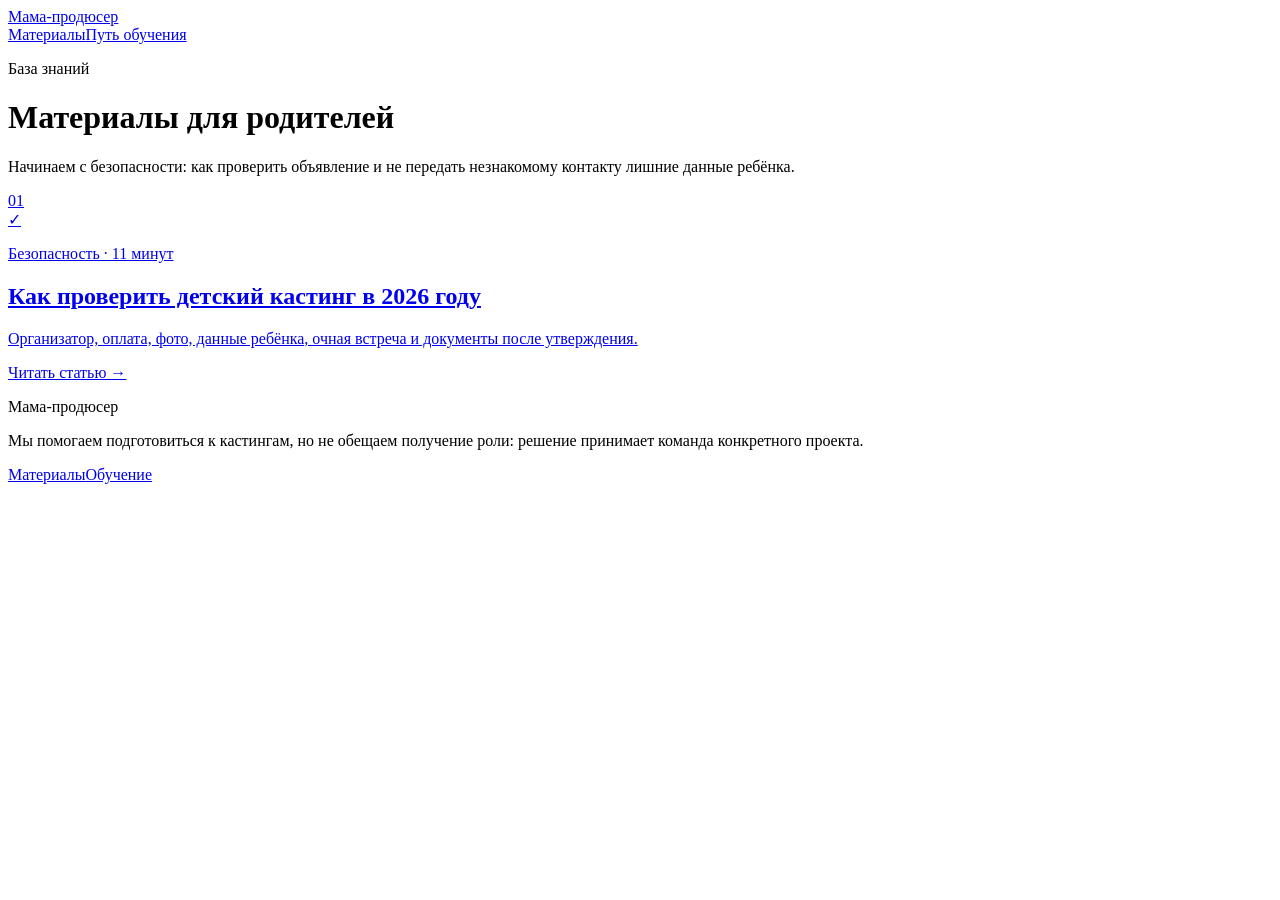
==== guides/index.html @ 32a70d02 "Publish guides/index.html" ====
<!DOCTYPE html><html lang="ru"><head><meta charSet="utf-8"/><meta name="viewport" content="width=device-width, initial-scale=1"/><link rel="stylesheet" href="/1/_next/static/chunks/0usyhhy._be3h.css" data-precedence="next"/><link rel="preload" as="script" fetchPriority="low" href="/1/_next/static/chunks/0vhi~~o488vj9.js"/><script src="/1/_next/static/chunks/0zg~.8rcn.1er.js" async=""></script><script src="/1/_next/static/chunks/0o8cj-civf7mv.js" async=""></script><script src="/1/_next/static/chunks/04ra7ln_dhma5.js" async=""></script><script src="/1/_next/static/chunks/turbopack-11tiywhvi~hsa.js" async=""></script><script src="/1/_next/static/chunks/01z3o.uu3s.m0.js" async=""></script><script src="/1/_next/static/chunks/13642r.qwgk-z.js" async=""></script><script src="/1/_next/static/chunks/0m.ptmq_.ns7t.js" async=""></script><title>Материалы для родителей детей-актёров | Мама-продюсер</title><meta name="description" content="Практические инструкции о кастингах, самопробах, портфолио и безопасности ребёнка."/><meta property="og:title" content="Мама-продюсер"/><meta property="og:description" content="Понятный путь ребёнка в кино: кастинги, самопробы, портфолио и безопасность."/><meta property="og:locale" content="ru_RU"/><meta property="og:image" content="https://alekseinepo.github.io/1/og.jpg"/><meta property="og:image:width" content="1200"/><meta property="og:image:height" content="630"/><meta property="og:type" content="website"/><meta name="twitter:card" content="summary_large_image"/><meta name="twitter:title" content="Мама-продюсер"/><meta name="twitter:description" content="Понятный путь ребёнка в кино: кастинги, самопробы, портфолио и безопасность."/><meta name="twitter:image" content="https://alekseinepo.github.io/1/og.jpg"/><link rel="shortcut icon" href="/1/favicon.svg"/><link rel="icon" href="/1/favicon.svg"/><script src="/1/_next/static/chunks/03~yq9q893hmn.js" noModule=""></script></head><body><div hidden=""><!--$--><!--/$--></div><header class="site-header"><div class="container header-inner"><a class="brand" href="/1/">Мама-продюсер</a><nav aria-label="Основная навигация"><a href="/1/guides/">Материалы</a><a href="/1/#path">Путь обучения</a></nav></div></header><main class="container listing"><p class="eyebrow">База знаний</p><h1>Материалы для родителей</h1><p class="listing-intro">Начинаем с безопасности: как проверить объявление и не передать незнакомому контакту лишние данные ребёнка.</p><a class="article-card" href="/1/guides/kak-proverit-detskiy-kasting/"><div class="article-card-art" aria-hidden="true"><span>01</span><div class="shield-mark">✓</div></div><div><p class="article-meta">Безопасность · 11 минут</p><h2>Как проверить детский кастинг в 2026 году</h2><p>Организатор, оплата, фото, данные ребёнка, очная встреча и документы после утверждения.</p><span class="read-link">Читать статью →</span></div></a></main><footer class="site-footer"><div class="container footer-inner"><div><p class="brand">Мама-продюсер</p><p>Мы помогаем подготовиться к кастингам, но не обещаем получение роли: решение принимает команда конкретного проекта.</p></div><nav aria-label="Навигация в подвале"><a href="/1/guides/">Материалы</a><a href="/1/#path">Обучение</a></nav></div></footer><!--$--><!--/$--><script src="/1/_next/static/chunks/0vhi~~o488vj9.js" id="_R_" async=""></script><script>(self.__next_f=self.__next_f||[]).push([0])</script><script>self.__next_f.push([1,"1:\"$Sreact.fragment\"\n2:I[15683,[\"/1/_next/static/chunks/01z3o.uu3s.m0.js\",\"/1/_next/static/chunks/13642r.qwgk-z.js\"],\"default\"]\n3:I[2155,[\"/1/_next/static/chunks/01z3o.uu3s.m0.js\",\"/1/_next/static/chunks/13642r.qwgk-z.js\"],\"default\"]\n4:I[10392,[\"/1/_next/static/chunks/01z3o.uu3s.m0.js\",\"/1/_next/static/chunks/13642r.qwgk-z.js\",\"/1/_next/static/chunks/0m.ptmq_.ns7t.js\"],\"\"]\n5:I[5373,[\"/1/_next/static/chunks/01z3o.uu3s.m0.js\",\"/1/_next/static/chunks/13642r.qwgk-z.js\"],\"OutletBoundary\"]\n6:\"$Sreact.suspense\"\n9:I[5373,[\"/1/_next/static/chunks/01z3o.uu3s.m0.js\",\"/1/_next/static/chunks/13642r.qwgk-z.js\"],\"ViewportBoundary\"]\nb:I[5373,[\"/1/_next/static/chunks/01z3o.uu3s.m0.js\",\"/1/_next/static/chunks/13642r.qwgk-z.js\"],\"MetadataBoundary\"]\nd:I[73238,[\"/1/_next/static/chunks/01z3o.uu3s.m0.js\",\"/1/_next/static/chunks/13642r.qwgk-z.js\"],\"default\",1]\n:HL[\"/1/_next/static/chunks/0usyhhy._be3h.css\",\"style\"]\n"])</script><script>self.__next_f.push([1,"0:{\"P\":null,\"c\":[\"\",\"guides\",\"\"],\"q\":\"\",\"i\":false,\"f\":[[[\"\",{\"children\":[\"guides\",{\"children\":[\"__PAGE__\",{}]}]},\"$undefined\",\"$undefined\",16],[[\"$\",\"$1\",\"c\",{\"children\":[[[\"$\",\"link\",\"0\",{\"rel\":\"stylesheet\",\"href\":\"/1/_next/static/chunks/0usyhhy._be3h.css\",\"precedence\":\"next\",\"crossOrigin\":\"$undefined\",\"nonce\":\"$undefined\"}],[\"$\",\"script\",\"script-0\",{\"src\":\"/1/_next/static/chunks/01z3o.uu3s.m0.js\",\"async\":true,\"nonce\":\"$undefined\"}],[\"$\",\"script\",\"script-1\",{\"src\":\"/1/_next/static/chunks/13642r.qwgk-z.js\",\"async\":true,\"nonce\":\"$undefined\"}]],[\"$\",\"html\",null,{\"lang\":\"ru\",\"children\":[\"$\",\"body\",null,{\"children\":[\"$\",\"$L2\",null,{\"parallelRouterKey\":\"children\",\"error\":\"$undefined\",\"errorStyles\":\"$undefined\",\"errorScripts\":\"$undefined\",\"template\":[\"$\",\"$L3\",null,{}],\"templateStyles\":\"$undefined\",\"templateScripts\":\"$undefined\",\"notFound\":[[[\"$\",\"title\",null,{\"children\":\"404: This page could not be found.\"}],[\"$\",\"div\",null,{\"style\":{\"fontFamily\":\"system-ui,\\\"Segoe UI\\\",Roboto,Helvetica,Arial,sans-serif,\\\"Apple Color Emoji\\\",\\\"Segoe UI Emoji\\\"\",\"height\":\"100vh\",\"textAlign\":\"center\",\"display\":\"flex\",\"flexDirection\":\"column\",\"alignItems\":\"center\",\"justifyContent\":\"center\"},\"children\":[\"$\",\"div\",null,{\"children\":[[\"$\",\"style\",null,{\"dangerouslySetInnerHTML\":{\"__html\":\"body{color:#000;background:#fff;margin:0}.next-error-h1{border-right:1px solid rgba(0,0,0,.3)}@media (prefers-color-scheme:dark){body{color:#fff;background:#000}.next-error-h1{border-right:1px solid rgba(255,255,255,.3)}}\"}}],[\"$\",\"h1\",null,{\"className\":\"next-error-h1\",\"style\":{\"display\":\"inline-block\",\"margin\":\"0 20px 0 0\",\"padding\":\"0 23px 0 0\",\"fontSize\":24,\"fontWeight\":500,\"verticalAlign\":\"top\",\"lineHeight\":\"49px\"},\"children\":404}],[\"$\",\"div\",null,{\"style\":{\"display\":\"inline-block\"},\"children\":[\"$\",\"h2\",null,{\"style\":{\"fontSize\":14,\"fontWeight\":400,\"lineHeight\":\"49px\",\"margin\":0},\"children\":\"This page could not be found.\"}]}]]}]}]],[]],\"forbidden\":\"$undefined\",\"unauthorized\":\"$undefined\"}]}]}]]}],{\"children\":[[\"$\",\"$1\",\"c\",{\"children\":[null,[\"$\",\"$L2\",null,{\"parallelRouterKey\":\"children\",\"error\":\"$undefined\",\"errorStyles\":\"$undefined\",\"errorScripts\":\"$undefined\",\"template\":[\"$\",\"$L3\",null,{}],\"templateStyles\":\"$undefined\",\"templateScripts\":\"$undefined\",\"notFound\":\"$undefined\",\"forbidden\":\"$undefined\",\"unauthorized\":\"$undefined\"}]]}],{\"children\":[[\"$\",\"$1\",\"c\",{\"children\":[[[\"$\",\"header\",null,{\"className\":\"site-header\",\"children\":[\"$\",\"div\",null,{\"className\":\"container header-inner\",\"children\":[[\"$\",\"$L4\",null,{\"className\":\"brand\",\"href\":\"/\",\"children\":\"Мама-продюсер\"}],[\"$\",\"nav\",null,{\"aria-label\":\"Основная навигация\",\"children\":[[\"$\",\"$L4\",null,{\"href\":\"/guides\",\"children\":\"Материалы\"}],[\"$\",\"$L4\",null,{\"href\":\"/#path\",\"children\":\"Путь обучения\"}]]}]]}]}],[\"$\",\"main\",null,{\"className\":\"container listing\",\"children\":[[\"$\",\"p\",null,{\"className\":\"eyebrow\",\"children\":\"База знаний\"}],[\"$\",\"h1\",null,{\"children\":\"Материалы для родителей\"}],[\"$\",\"p\",null,{\"className\":\"listing-intro\",\"children\":\"Начинаем с безопасности: как проверить объявление и не передать незнакомому контакту лишние данные ребёнка.\"}],[\"$\",\"$L4\",null,{\"className\":\"article-card\",\"href\":\"/guides/kak-proverit-detskiy-kasting\",\"children\":[[\"$\",\"div\",null,{\"className\":\"article-card-art\",\"aria-hidden\":\"true\",\"children\":[[\"$\",\"span\",null,{\"children\":\"01\"}],[\"$\",\"div\",null,{\"className\":\"shield-mark\",\"children\":\"✓\"}]]}],[\"$\",\"div\",null,{\"children\":[[\"$\",\"p\",null,{\"className\":\"article-meta\",\"children\":\"Безопасность · 11 минут\"}],[\"$\",\"h2\",null,{\"children\":\"Как проверить детский кастинг в 2026 году\"}],[\"$\",\"p\",null,{\"children\":\"Организатор, оплата, фото, данные ребёнка, очная встреча и документы после утверждения.\"}],[\"$\",\"span\",null,{\"className\":\"read-link\",\"children\":\"Читать статью →\"}]]}]]}]]}],[\"$\",\"footer\",null,{\"className\":\"site-footer\",\"children\":[\"$\",\"div\",null,{\"className\":\"container footer-inner\",\"children\":[[\"$\",\"div\",null,{\"children\":[[\"$\",\"p\",null,{\"className\":\"brand\",\"children\":\"Мама-продюсер\"}],[\"$\",\"p\",null,{\"children\":\"Мы помогаем подготовиться к кастингам, но не обещаем получение роли: решение принимает команда конкретного проекта.\"}]]}],[\"$\",\"nav\",null,{\"aria-label\":\"Навигация в подвале\",\"children\":[[\"$\",\"$L4\",null,{\"href\":\"/guides\",\"children\":\"Материалы\"}],[\"$\",\"$L4\",null,{\"href\":\"/#path\",\"children\":\"Обучение\"}]]}]]}]}]],[[\"$\",\"script\",\"script-0\",{\"src\":\"/1/_next/static/chunks/0m.ptmq_.ns7t.js\",\"async\":true,\"nonce\":\"$undefined\"}]],[\"$\",\"$L5\",null,{\"children\":[\"$\",\"$6\",null,{\"name\":\"Next.MetadataOutlet\",\"children\":\"$@7\"}]}]]}],{},null,false,null]},null,false,\"$@8\"]},null,false,null],[\"$\",\"$1\",\"h\",{\"children\":[null,[\"$\",\"$L9\",null,{\"children\":\"$La\"}],[\"$\",\"div\",null,{\"hidden\":true,\"children\":[\"$\",\"$Lb\",null,{\"children\":[\"$\",\"$6\",null,{\"name\":\"Next.Metadata\",\"children\":\"$Lc\"}]}]}],null]}],false]],\"m\":\"$undefined\",\"G\":[\"$d\",[[\"$\",\"link\",\"0\",{\"rel\":\"stylesheet\",\"href\":\"/1/_next/static/chunks/0usyhhy._be3h.css\",\"precedence\":\"next\",\"crossOrigin\":\"$undefined\",\"nonce\":\"$undefined\"}]]],\"S\":true,\"h\":null,\"s\":\"$undefined\",\"l\":\"$undefined\",\"p\":\"$undefined\",\"d\":\"$undefined\",\"b\":\"NIzX3Kki_J0EErcQ1RdKY\"}\n"])</script><script>self.__next_f.push([1,"e:[]\n8:\"$We\"\n"])</script><script>self.__next_f.push([1,"a:[[\"$\",\"meta\",\"0\",{\"charSet\":\"utf-8\"}],[\"$\",\"meta\",\"1\",{\"name\":\"viewport\",\"content\":\"width=device-width, initial-scale=1\"}]]\n"])</script><script>self.__next_f.push([1,"f:I[31026,[\"/1/_next/static/chunks/01z3o.uu3s.m0.js\",\"/1/_next/static/chunks/13642r.qwgk-z.js\"],\"IconMark\"]\n7:null\nc:[[\"$\",\"title\",\"0\",{\"children\":\"Материалы для родителей детей-актёров | Мама-продюсер\"}],[\"$\",\"meta\",\"1\",{\"name\":\"description\",\"content\":\"Практические инструкции о кастингах, самопробах, портфолио и безопасности ребёнка.\"}],[\"$\",\"meta\",\"2\",{\"property\":\"og:title\",\"content\":\"Мама-продюсер\"}],[\"$\",\"meta\",\"3\",{\"property\":\"og:description\",\"content\":\"Понятный путь ребёнка в кино: кастинги, самопробы, портфолио и безопасность.\"}],[\"$\",\"meta\",\"4\",{\"property\":\"og:locale\",\"content\":\"ru_RU\"}],[\"$\",\"meta\",\"5\",{\"property\":\"og:image\",\"content\":\"https://alekseinepo.github.io/1/og.jpg\"}],[\"$\",\"meta\",\"6\",{\"property\":\"og:image:width\",\"content\":\"1200\"}],[\"$\",\"meta\",\"7\",{\"property\":\"og:image:height\",\"content\":\"630\"}],[\"$\",\"meta\",\"8\",{\"property\":\"og:type\",\"content\":\"website\"}],[\"$\",\"meta\",\"9\",{\"name\":\"twitter:card\",\"content\":\"summary_large_image\"}],[\"$\",\"meta\",\"10\",{\"name\":\"twitter:title\",\"content\":\"Мама-продюсер\"}],[\"$\",\"meta\",\"11\",{\"name\":\"twitter:description\",\"content\":\"Понятный путь ребёнка в кино: кастинги, самопробы, портфолио и безопасность.\"}],[\"$\",\"meta\",\"12\",{\"name\":\"twitter:image\",\"content\":\"https://alekseinepo.github.io/1/og.jpg\"}],[\"$\",\"link\",\"13\",{\"rel\":\"shortcut icon\",\"href\":\"/1/favicon.svg\"}],[\"$\",\"link\",\"14\",{\"rel\":\"icon\",\"href\":\"/1/favicon.svg\"}],[\"$\",\"$Lf\",\"15\",{}]]\n"])</script></body></html>
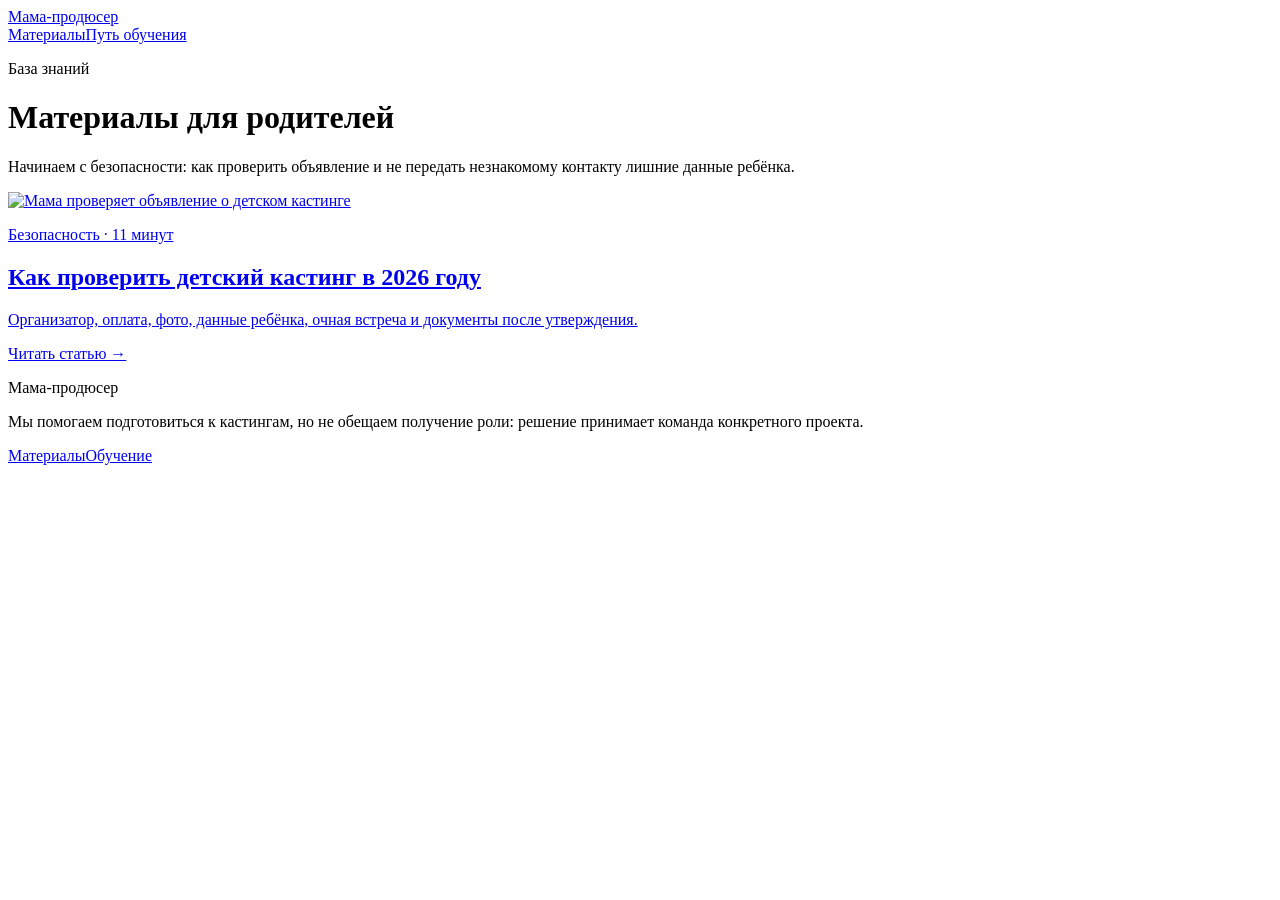
==== commit 9b4f7fc2: "Add cover to guides listing" ====
--- a/guides/index.html
+++ b/guides/index.html
@@ -1 +1 @@
-<!DOCTYPE html><html lang="ru"><head><meta charSet="utf-8"/><meta name="viewport" content="width=device-width, initial-scale=1"/><link rel="stylesheet" href="/1/_next/static/chunks/0usyhhy._be3h.css" data-precedence="next"/><link rel="preload" as="script" fetchPriority="low" href="/1/_next/static/chunks/0vhi~~o488vj9.js"/><script src="/1/_next/static/chunks/0zg~.8rcn.1er.js" async=""></script><script src="/1/_next/static/chunks/0o8cj-civf7mv.js" async=""></script><script src="/1/_next/static/chunks/04ra7ln_dhma5.js" async=""></script><script src="/1/_next/static/chunks/turbopack-11tiywhvi~hsa.js" async=""></script><script src="/1/_next/static/chunks/01z3o.uu3s.m0.js" async=""></script><script src="/1/_next/static/chunks/13642r.qwgk-z.js" async=""></script><script src="/1/_next/static/chunks/0m.ptmq_.ns7t.js" async=""></script><title>Материалы для родителей детей-актёров | Мама-продюсер</title><meta name="description" content="Практические инструкции о кастингах, самопробах, портфолио и безопасности ребёнка."/><meta property="og:title" content="Мама-продюсер"/><meta property="og:description" content="Понятный путь ребёнка в кино: кастинги, самопробы, портфолио и безопасность."/><meta property="og:locale" content="ru_RU"/><meta property="og:image" content="https://alekseinepo.github.io/1/og.jpg"/><meta property="og:image:width" content="1200"/><meta property="og:image:height" content="630"/><meta property="og:type" content="website"/><meta name="twitter:card" content="summary_large_image"/><meta name="twitter:title" content="Мама-продюсер"/><meta name="twitter:description" content="Понятный путь ребёнка в кино: кастинги, самопробы, портфолио и безопасность."/><meta name="twitter:image" content="https://alekseinepo.github.io/1/og.jpg"/><link rel="shortcut icon" href="/1/favicon.svg"/><link rel="icon" href="/1/favicon.svg"/><script src="/1/_next/static/chunks/03~yq9q893hmn.js" noModule=""></script></head><body><div hidden=""><!--$--><!--/$--></div><header class="site-header"><div class="container header-inner"><a class="brand" href="/1/">Мама-продюсер</a><nav aria-label="Основная навигация"><a href="/1/guides/">Материалы</a><a href="/1/#path">Путь обучения</a></nav></div></header><main class="container listing"><p class="eyebrow">База знаний</p><h1>Материалы для родителей</h1><p class="listing-intro">Начинаем с безопасности: как проверить объявление и не передать незнакомому контакту лишние данные ребёнка.</p><a class="article-card" href="/1/guides/kak-proverit-detskiy-kasting/"><div class="article-card-art" aria-hidden="true"><span>01</span><div class="shield-mark">✓</div></div><div><p class="article-meta">Безопасность · 11 минут</p><h2>Как проверить детский кастинг в 2026 году</h2><p>Организатор, оплата, фото, данные ребёнка, очная встреча и документы после утверждения.</p><span class="read-link">Читать статью →</span></div></a></main><footer class="site-footer"><div class="container footer-inner"><div><p class="brand">Мама-продюсер</p><p>Мы помогаем подготовиться к кастингам, но не обещаем получение роли: решение принимает команда конкретного проекта.</p></div><nav aria-label="Навигация в подвале"><a href="/1/guides/">Материалы</a><a href="/1/#path">Обучение</a></nav></div></footer><!--$--><!--/$--><script src="/1/_next/static/chunks/0vhi~~o488vj9.js" id="_R_" async=""></script><script>(self.__next_f=self.__next_f||[]).push([0])</script><script>self.__next_f.push([1,"1:\"$Sreact.fragment\"\n2:I[15683,[\"/1/_next/static/chunks/01z3o.uu3s.m0.js\",\"/1/_next/static/chunks/13642r.qwgk-z.js\"],\"default\"]\n3:I[2155,[\"/1/_next/static/chunks/01z3o.uu3s.m0.js\",\"/1/_next/static/chunks/13642r.qwgk-z.js\"],\"default\"]\n4:I[10392,[\"/1/_next/static/chunks/01z3o.uu3s.m0.js\",\"/1/_next/static/chunks/13642r.qwgk-z.js\",\"/1/_next/static/chunks/0m.ptmq_.ns7t.js\"],\"\"]\n5:I[5373,[\"/1/_next/static/chunks/01z3o.uu3s.m0.js\",\"/1/_next/static/chunks/13642r.qwgk-z.js\"],\"OutletBoundary\"]\n6:\"$Sreact.suspense\"\n9:I[5373,[\"/1/_next/static/chunks/01z3o.uu3s.m0.js\",\"/1/_next/static/chunks/13642r.qwgk-z.js\"],\"ViewportBoundary\"]\nb:I[5373,[\"/1/_next/static/chunks/01z3o.uu3s.m0.js\",\"/1/_next/static/chunks/13642r.qwgk-z.js\"],\"MetadataBoundary\"]\nd:I[73238,[\"/1/_next/static/chunks/01z3o.uu3s.m0.js\",\"/1/_next/static/chunks/13642r.qwgk-z.js\"],\"default\",1]\n:HL[\"/1/_next/static/chunks/0usyhhy._be3h.css\",\"style\"]\n"])</script><script>self.__next_f.push([1,"0:{\"P\":null,\"c\":[\"\",\"guides\",\"\"],\"q\":\"\",\"i\":false,\"f\":[[[\"\",{\"children\":[\"guides\",{\"children\":[\"__PAGE__\",{}]}]},\"$undefined\",\"$undefined\",16],[[\"$\",\"$1\",\"c\",{\"children\":[[[\"$\",\"link\",\"0\",{\"rel\":\"stylesheet\",\"href\":\"/1/_next/static/chunks/0usyhhy._be3h.css\",\"precedence\":\"next\",\"crossOrigin\":\"$undefined\",\"nonce\":\"$undefined\"}],[\"$\",\"script\",\"script-0\",{\"src\":\"/1/_next/static/chunks/01z3o.uu3s.m0.js\",\"async\":true,\"nonce\":\"$undefined\"}],[\"$\",\"script\",\"script-1\",{\"src\":\"/1/_next/static/chunks/13642r.qwgk-z.js\",\"async\":true,\"nonce\":\"$undefined\"}]],[\"$\",\"html\",null,{\"lang\":\"ru\",\"children\":[\"$\",\"body\",null,{\"children\":[\"$\",\"$L2\",null,{\"parallelRouterKey\":\"children\",\"error\":\"$undefined\",\"errorStyles\":\"$undefined\",\"errorScripts\":\"$undefined\",\"template\":[\"$\",\"$L3\",null,{}],\"templateStyles\":\"$undefined\",\"templateScripts\":\"$undefined\",\"notFound\":[[[\"$\",\"title\",null,{\"children\":\"404: This page could not be found.\"}],[\"$\",\"div\",null,{\"style\":{\"fontFamily\":\"system-ui,\\\"Segoe UI\\\",Roboto,Helvetica,Arial,sans-serif,\\\"Apple Color Emoji\\\",\\\"Segoe UI Emoji\\\"\",\"height\":\"100vh\",\"textAlign\":\"center\",\"display\":\"flex\",\"flexDirection\":\"column\",\"alignItems\":\"center\",\"justifyContent\":\"center\"},\"children\":[\"$\",\"div\",null,{\"children\":[[\"$\",\"style\",null,{\"dangerouslySetInnerHTML\":{\"__html\":\"body{color:#000;background:#fff;margin:0}.next-error-h1{border-right:1px solid rgba(0,0,0,.3)}@media (prefers-color-scheme:dark){body{color:#fff;background:#000}.next-error-h1{border-right:1px solid rgba(255,255,255,.3)}}\"}}],[\"$\",\"h1\",null,{\"className\":\"next-error-h1\",\"style\":{\"display\":\"inline-block\",\"margin\":\"0 20px 0 0\",\"padding\":\"0 23px 0 0\",\"fontSize\":24,\"fontWeight\":500,\"verticalAlign\":\"top\",\"lineHeight\":\"49px\"},\"children\":404}],[\"$\",\"div\",null,{\"style\":{\"display\":\"inline-block\"},\"children\":[\"$\",\"h2\",null,{\"style\":{\"fontSize\":14,\"fontWeight\":400,\"lineHeight\":\"49px\",\"margin\":0},\"children\":\"This page could not be found.\"}]}]]}]}]],[]],\"forbidden\":\"$undefined\",\"unauthorized\":\"$undefined\"}]}]}]]}],{\"children\":[[\"$\",\"$1\",\"c\",{\"children\":[null,[\"$\",\"$L2\",null,{\"parallelRouterKey\":\"children\",\"error\":\"$undefined\",\"errorStyles\":\"$undefined\",\"errorScripts\":\"$undefined\",\"template\":[\"$\",\"$L3\",null,{}],\"templateStyles\":\"$undefined\",\"templateScripts\":\"$undefined\",\"notFound\":\"$undefined\",\"forbidden\":\"$undefined\",\"unauthorized\":\"$undefined\"}]]}],{\"children\":[[\"$\",\"$1\",\"c\",{\"children\":[[[\"$\",\"header\",null,{\"className\":\"site-header\",\"children\":[\"$\",\"div\",null,{\"className\":\"container header-inner\",\"children\":[[\"$\",\"$L4\",null,{\"className\":\"brand\",\"href\":\"/\",\"children\":\"Мама-продюсер\"}],[\"$\",\"nav\",null,{\"aria-label\":\"Основная навигация\",\"children\":[[\"$\",\"$L4\",null,{\"href\":\"/guides\",\"children\":\"Материалы\"}],[\"$\",\"$L4\",null,{\"href\":\"/#path\",\"children\":\"Путь обучения\"}]]}]]}]}],[\"$\",\"main\",null,{\"className\":\"container listing\",\"children\":[[\"$\",\"p\",null,{\"className\":\"eyebrow\",\"children\":\"База знаний\"}],[\"$\",\"h1\",null,{\"children\":\"Материалы для родителей\"}],[\"$\",\"p\",null,{\"className\":\"listing-intro\",\"children\":\"Начинаем с безопасности: как проверить объявление и не передать незнакомому контакту лишние данные ребёнка.\"}],[\"$\",\"$L4\",null,{\"className\":\"article-card\",\"href\":\"/guides/kak-proverit-detskiy-kasting\",\"children\":[[\"$\",\"div\",null,{\"className\":\"article-card-art\",\"aria-hidden\":\"true\",\"children\":[[\"$\",\"span\",null,{\"children\":\"01\"}],[\"$\",\"div\",null,{\"className\":\"shield-mark\",\"children\":\"✓\"}]]}],[\"$\",\"div\",null,{\"children\":[[\"$\",\"p\",null,{\"className\":\"article-meta\",\"children\":\"Безопасность · 11 минут\"}],[\"$\",\"h2\",null,{\"children\":\"Как проверить детский кастинг в 2026 году\"}],[\"$\",\"p\",null,{\"children\":\"Организатор, оплата, фото, данные ребёнка, очная встреча и документы после утверждения.\"}],[\"$\",\"span\",null,{\"className\":\"read-link\",\"children\":\"Читать статью →\"}]]}]]}]]}],[\"$\",\"footer\",null,{\"className\":\"site-footer\",\"children\":[\"$\",\"div\",null,{\"className\":\"container footer-inner\",\"children\":[[\"$\",\"div\",null,{\"children\":[[\"$\",\"p\",null,{\"className\":\"brand\",\"children\":\"Мама-продюсер\"}],[\"$\",\"p\",null,{\"children\":\"Мы помогаем подготовиться к кастингам, но не обещаем получение роли: решение принимает команда конкретного проекта.\"}]]}],[\"$\",\"nav\",null,{\"aria-label\":\"Навигация в подвале\",\"children\":[[\"$\",\"$L4\",null,{\"href\":\"/guides\",\"children\":\"Материалы\"}],[\"$\",\"$L4\",null,{\"href\":\"/#path\",\"children\":\"Обучение\"}]]}]]}]}]],[[\"$\",\"script\",\"script-0\",{\"src\":\"/1/_next/static/chunks/0m.ptmq_.ns7t.js\",\"async\":true,\"nonce\":\"$undefined\"}]],[\"$\",\"$L5\",null,{\"children\":[\"$\",\"$6\",null,{\"name\":\"Next.MetadataOutlet\",\"children\":\"$@7\"}]}]]}],{},null,false,null]},null,false,\"$@8\"]},null,false,null],[\"$\",\"$1\",\"h\",{\"children\":[null,[\"$\",\"$L9\",null,{\"children\":\"$La\"}],[\"$\",\"div\",null,{\"hidden\":true,\"children\":[\"$\",\"$Lb\",null,{\"children\":[\"$\",\"$6\",null,{\"name\":\"Next.Metadata\",\"children\":\"$Lc\"}]}]}],null]}],false]],\"m\":\"$undefined\",\"G\":[\"$d\",[[\"$\",\"link\",\"0\",{\"rel\":\"stylesheet\",\"href\":\"/1/_next/static/chunks/0usyhhy._be3h.css\",\"precedence\":\"next\",\"crossOrigin\":\"$undefined\",\"nonce\":\"$undefined\"}]]],\"S\":true,\"h\":null,\"s\":\"$undefined\",\"l\":\"$undefined\",\"p\":\"$undefined\",\"d\":\"$undefined\",\"b\":\"NIzX3Kki_J0EErcQ1RdKY\"}\n"])</script><script>self.__next_f.push([1,"e:[]\n8:\"$We\"\n"])</script><script>self.__next_f.push([1,"a:[[\"$\",\"meta\",\"0\",{\"charSet\":\"utf-8\"}],[\"$\",\"meta\",\"1\",{\"name\":\"viewport\",\"content\":\"width=device-width, initial-scale=1\"}]]\n"])</script><script>self.__next_f.push([1,"f:I[31026,[\"/1/_next/static/chunks/01z3o.uu3s.m0.js\",\"/1/_next/static/chunks/13642r.qwgk-z.js\"],\"IconMark\"]\n7:null\nc:[[\"$\",\"title\",\"0\",{\"children\":\"Материалы для родителей детей-актёров | Мама-продюсер\"}],[\"$\",\"meta\",\"1\",{\"name\":\"description\",\"content\":\"Практические инструкции о кастингах, самопробах, портфолио и безопасности ребёнка.\"}],[\"$\",\"meta\",\"2\",{\"property\":\"og:title\",\"content\":\"Мама-продюсер\"}],[\"$\",\"meta\",\"3\",{\"property\":\"og:description\",\"content\":\"Понятный путь ребёнка в кино: кастинги, самопробы, портфолио и безопасность.\"}],[\"$\",\"meta\",\"4\",{\"property\":\"og:locale\",\"content\":\"ru_RU\"}],[\"$\",\"meta\",\"5\",{\"property\":\"og:image\",\"content\":\"https://alekseinepo.github.io/1/og.jpg\"}],[\"$\",\"meta\",\"6\",{\"property\":\"og:image:width\",\"content\":\"1200\"}],[\"$\",\"meta\",\"7\",{\"property\":\"og:image:height\",\"content\":\"630\"}],[\"$\",\"meta\",\"8\",{\"property\":\"og:type\",\"content\":\"website\"}],[\"$\",\"meta\",\"9\",{\"name\":\"twitter:card\",\"content\":\"summary_large_image\"}],[\"$\",\"meta\",\"10\",{\"name\":\"twitter:title\",\"content\":\"Мама-продюсер\"}],[\"$\",\"meta\",\"11\",{\"name\":\"twitter:description\",\"content\":\"Понятный путь ребёнка в кино: кастинги, самопробы, портфолио и безопасность.\"}],[\"$\",\"meta\",\"12\",{\"name\":\"twitter:image\",\"content\":\"https://alekseinepo.github.io/1/og.jpg\"}],[\"$\",\"link\",\"13\",{\"rel\":\"shortcut icon\",\"href\":\"/1/favicon.svg\"}],[\"$\",\"link\",\"14\",{\"rel\":\"icon\",\"href\":\"/1/favicon.svg\"}],[\"$\",\"$Lf\",\"15\",{}]]\n"])</script></body></html>
+<!DOCTYPE html><html lang="ru"><head><meta charSet="utf-8"/><meta name="viewport" content="width=device-width, initial-scale=1"/><link rel="stylesheet" href="/1/_next/static/chunks/0usyhhy._be3h.css" data-precedence="next"/><link rel="preload" as="script" fetchPriority="low" href="/1/_next/static/chunks/0vhi~~o488vj9.js"/><script src="/1/_next/static/chunks/0zg~.8rcn.1er.js" async=""></script><script src="/1/_next/static/chunks/0o8cj-civf7mv.js" async=""></script><script src="/1/_next/static/chunks/04ra7ln_dhma5.js" async=""></script><script src="/1/_next/static/chunks/turbopack-11tiywhvi~hsa.js" async=""></script><script src="/1/_next/static/chunks/01z3o.uu3s.m0.js" async=""></script><script src="/1/_next/static/chunks/13642r.qwgk-z.js" async=""></script><script src="/1/_next/static/chunks/0m.ptmq_.ns7t.js" async=""></script><title>Материалы для родителей детей-актёров | Мама-продюсер</title><meta name="description" content="Практические инструкции о кастингах, самопробах, портфолио и безопасности ребёнка."/><meta property="og:title" content="Мама-продюсер"/><meta property="og:description" content="Понятный путь ребёнка в кино: кастинги, самопробы, портфолио и безопасность."/><meta property="og:locale" content="ru_RU"/><meta property="og:image" content="https://alekseinepo.github.io/1/og.jpg"/><meta property="og:image:width" content="1200"/><meta property="og:image:height" content="630"/><meta property="og:type" content="website"/><meta name="twitter:card" content="summary_large_image"/><meta name="twitter:title" content="Мама-продюсер"/><meta name="twitter:description" content="Понятный путь ребёнка в кино: кастинги, самопробы, портфолио и безопасность."/><meta name="twitter:image" content="https://alekseinepo.github.io/1/og.jpg"/><link rel="shortcut icon" href="/1/favicon.svg"/><link rel="icon" href="/1/favicon.svg"/><script src="/1/_next/static/chunks/03~yq9q893hmn.js" noModule=""></script></head><body><div hidden=""><!--$--><!--/$--></div><header class="site-header"><div class="container header-inner"><a class="brand" href="/1/">Мама-продюсер</a><nav aria-label="Основная навигация"><a href="/1/guides/">Материалы</a><a href="/1/#path">Путь обучения</a></nav></div></header><main class="container listing"><p class="eyebrow">База знаний</p><h1>Материалы для родителей</h1><p class="listing-intro">Начинаем с безопасности: как проверить объявление и не передать незнакомому контакту лишние данные ребёнка.</p><a class="article-card" href="/1/guides/kak-proverit-detskiy-kasting/"><img class="article-card-image" src="/1/casting-check-web.svg" alt="Мама проверяет объявление о детском кастинге"/><div><p class="article-meta">Безопасность · 11 минут</p><h2>Как проверить детский кастинг в 2026 году</h2><p>Организатор, оплата, фото, данные ребёнка, очная встреча и документы после утверждения.</p><span class="read-link">Читать статью →</span></div></a></main><footer class="site-footer"><div class="container footer-inner"><div><p class="brand">Мама-продюсер</p><p>Мы помогаем подготовиться к кастингам, но не обещаем получение роли: решение принимает команда конкретного проекта.</p></div><nav aria-label="Навигация в подвале"><a href="/1/guides/">Материалы</a><a href="/1/#path">Обучение</a></nav></div></footer><!--$--><!--/$--><script src="/1/_next/static/chunks/0vhi~~o488vj9.js" id="_R_" async=""></script><script>(self.__next_f=self.__next_f||[]).push([0])</script><script>self.__next_f.push([1,"1:\"$Sreact.fragment\"\n2:I[15683,[\"/1/_next/static/chunks/01z3o.uu3s.m0.js\",\"/1/_next/static/chunks/13642r.qwgk-z.js\"],\"default\"]\n3:I[2155,[\"/1/_next/static/chunks/01z3o.uu3s.m0.js\",\"/1/_next/static/chunks/13642r.qwgk-z.js\"],\"default\"]\n4:I[10392,[\"/1/_next/static/chunks/01z3o.uu3s.m0.js\",\"/1/_next/static/chunks/13642r.qwgk-z.js\",\"/1/_next/static/chunks/0m.ptmq_.ns7t.js\"],\"\"]\n5:I[5373,[\"/1/_next/static/chunks/01z3o.uu3s.m0.js\",\"/1/_next/static/chunks/13642r.qwgk-z.js\"],\"OutletBoundary\"]\n6:\"$Sreact.suspense\"\n9:I[5373,[\"/1/_next/static/chunks/01z3o.uu3s.m0.js\",\"/1/_next/static/chunks/13642r.qwgk-z.js\"],\"ViewportBoundary\"]\nb:I[5373,[\"/1/_next/static/chunks/01z3o.uu3s.m0.js\",\"/1/_next/static/chunks/13642r.qwgk-z.js\"],\"MetadataBoundary\"]\nd:I[73238,[\"/1/_next/static/chunks/01z3o.uu3s.m0.js\",\"/1/_next/static/chunks/13642r.qwgk-z.js\"],\"default\",1]\n:HL[\"/1/_next/static/chunks/0usyhhy._be3h.css\",\"style\"]\n"])</script><script>self.__next_f.push([1,"0:{\"P\":null,\"c\":[\"\",\"guides\",\"\"],\"q\":\"\",\"i\":false,\"f\":[[[\"\",{\"children\":[\"guides\",{\"children\":[\"__PAGE__\",{}]}]},\"$undefined\",\"$undefined\",16],[[\"$\",\"$1\",\"c\",{\"children\":[[[\"$\",\"link\",\"0\",{\"rel\":\"stylesheet\",\"href\":\"/1/_next/static/chunks/0usyhhy._be3h.css\",\"precedence\":\"next\",\"crossOrigin\":\"$undefined\",\"nonce\":\"$undefined\"}],[\"$\",\"script\",\"script-0\",{\"src\":\"/1/_next/static/chunks/01z3o.uu3s.m0.js\",\"async\":true,\"nonce\":\"$undefined\"}],[\"$\",\"script\",\"script-1\",{\"src\":\"/1/_next/static/chunks/13642r.qwgk-z.js\",\"async\":true,\"nonce\":\"$undefined\"}]],[\"$\",\"html\",null,{\"lang\":\"ru\",\"children\":[\"$\",\"body\",null,{\"children\":[\"$\",\"$L2\",null,{\"parallelRouterKey\":\"children\",\"error\":\"$undefined\",\"errorStyles\":\"$undefined\",\"errorScripts\":\"$undefined\",\"template\":[\"$\",\"$L3\",null,{}],\"templateStyles\":\"$undefined\",\"templateScripts\":\"$undefined\",\"notFound\":[[[\"$\",\"title\",null,{\"children\":\"404: This page could not be found.\"}],[\"$\",\"div\",null,{\"style\":{\"fontFamily\":\"system-ui,\\\"Segoe UI\\\",Roboto,Helvetica,Arial,sans-serif,\\\"Apple Color Emoji\\\",\\\"Segoe UI Emoji\\\"\",\"height\":\"100vh\",\"textAlign\":\"center\",\"display\":\"flex\",\"flexDirection\":\"column\",\"alignItems\":\"center\",\"justifyContent\":\"center\"},\"children\":[\"$\",\"div\",null,{\"children\":[[\"$\",\"style\",null,{\"dangerouslySetInnerHTML\":{\"__html\":\"body{color:#000;background:#fff;margin:0}.next-error-h1{border-right:1px solid rgba(0,0,0,.3)}@media (prefers-color-scheme:dark){body{color:#fff;background:#000}.next-error-h1{border-right:1px solid rgba(255,255,255,.3)}}\"}}],[\"$\",\"h1\",null,{\"className\":\"next-error-h1\",\"style\":{\"display\":\"inline-block\",\"margin\":\"0 20px 0 0\",\"padding\":\"0 23px 0 0\",\"fontSize\":24,\"fontWeight\":500,\"verticalAlign\":\"top\",\"lineHeight\":\"49px\"},\"children\":404}],[\"$\",\"div\",null,{\"style\":{\"display\":\"inline-block\"},\"children\":[\"$\",\"h2\",null,{\"style\":{\"fontSize\":14,\"fontWeight\":400,\"lineHeight\":\"49px\",\"margin\":0},\"children\":\"This page could not be found.\"}]}]]}]}]],[]],\"forbidden\":\"$undefined\",\"unauthorized\":\"$undefined\"}]}]}]]}],{\"children\":[[\"$\",\"$1\",\"c\",{\"children\":[null,[\"$\",\"$L2\",null,{\"parallelRouterKey\":\"children\",\"error\":\"$undefined\",\"errorStyles\":\"$undefined\",\"errorScripts\":\"$undefined\",\"template\":[\"$\",\"$L3\",null,{}],\"templateStyles\":\"$undefined\",\"templateScripts\":\"$undefined\",\"notFound\":\"$undefined\",\"forbidden\":\"$undefined\",\"unauthorized\":\"$undefined\"}]]}],{\"children\":[[\"$\",\"$1\",\"c\",{\"children\":[[[\"$\",\"header\",null,{\"className\":\"site-header\",\"children\":[\"$\",\"div\",null,{\"className\":\"container header-inner\",\"children\":[[\"$\",\"$L4\",null,{\"className\":\"brand\",\"href\":\"/\",\"children\":\"Мама-продюсер\"}],[\"$\",\"nav\",null,{\"aria-label\":\"Основная навигация\",\"children\":[[\"$\",\"$L4\",null,{\"href\":\"/guides\",\"children\":\"Материалы\"}],[\"$\",\"$L4\",null,{\"href\":\"/#path\",\"children\":\"Путь обучения\"}]]}]]}]}],[\"$\",\"main\",null,{\"className\":\"container listing\",\"children\":[[\"$\",\"p\",null,{\"className\":\"eyebrow\",\"children\":\"База знаний\"}],[\"$\",\"h1\",null,{\"children\":\"Материалы для родителей\"}],[\"$\",\"p\",null,{\"className\":\"listing-intro\",\"children\":\"Начинаем с безопасности: как проверить объявление и не передать незнакомому контакту лишние данные ребёнка.\"}],[\"$\",\"$L4\",null,{\"className\":\"article-card\",\"href\":\"/guides/kak-proverit-detskiy-kasting\",\"children\":[[\"$\",\"div\",null,{\"className\":\"article-card-art\",\"aria-hidden\":\"true\",\"children\":[[\"$\",\"span\",null,{\"children\":\"01\"}],[\"$\",\"div\",null,{\"className\":\"shield-mark\",\"children\":\"✓\"}]]}],[\"$\",\"div\",null,{\"children\":[[\"$\",\"p\",null,{\"className\":\"article-meta\",\"children\":\"Безопасность · 11 минут\"}],[\"$\",\"h2\",null,{\"children\":\"Как проверить детский кастинг в 2026 году\"}],[\"$\",\"p\",null,{\"children\":\"Организатор, оплата, фото, данные ребёнка, очная встреча и документы после утверждения.\"}],[\"$\",\"span\",null,{\"className\":\"read-link\",\"children\":\"Читать статью →\"}]]}]]}]]}],[\"$\",\"footer\",null,{\"className\":\"site-footer\",\"children\":[\"$\",\"div\",null,{\"className\":\"container footer-inner\",\"children\":[[\"$\",\"div\",null,{\"children\":[[\"$\",\"p\",null,{\"className\":\"brand\",\"children\":\"Мама-продюсер\"}],[\"$\",\"p\",null,{\"children\":\"Мы помогаем подготовиться к кастингам, но не обещаем получение роли: решение принимает команда конкретного проекта.\"}]]}],[\"$\",\"nav\",null,{\"aria-label\":\"Навигация в подвале\",\"children\":[[\"$\",\"$L4\",null,{\"href\":\"/guides\",\"children\":\"Материалы\"}],[\"$\",\"$L4\",null,{\"href\":\"/#path\",\"children\":\"Обучение\"}]]}]]}]}]],[[\"$\",\"script\",\"script-0\",{\"src\":\"/1/_next/static/chunks/0m.ptmq_.ns7t.js\",\"async\":true,\"nonce\":\"$undefined\"}]],[\"$\",\"$L5\",null,{\"children\":[\"$\",\"$6\",null,{\"name\":\"Next.MetadataOutlet\",\"children\":\"$@7\"}]}]]}],{},null,false,null]},null,false,\"$@8\"]},null,false,null],[\"$\",\"$1\",\"h\",{\"children\":[null,[\"$\",\"$L9\",null,{\"children\":\"$La\"}],[\"$\",\"div\",null,{\"hidden\":true,\"children\":[\"$\",\"$Lb\",null,{\"children\":[\"$\",\"$6\",null,{\"name\":\"Next.Metadata\",\"children\":\"$Lc\"}]}]}],null]}],false]],\"m\":\"$undefined\",\"G\":[\"$d\",[[\"$\",\"link\",\"0\",{\"rel\":\"stylesheet\",\"href\":\"/1/_next/static/chunks/0usyhhy._be3h.css\",\"precedence\":\"next\",\"crossOrigin\":\"$undefined\",\"nonce\":\"$undefined\"}]]],\"S\":true,\"h\":null,\"s\":\"$undefined\",\"l\":\"$undefined\",\"p\":\"$undefined\",\"d\":\"$undefined\",\"b\":\"NIzX3Kki_J0EErcQ1RdKY\"}\n"])</script><script>self.__next_f.push([1,"e:[]\n8:\"$We\"\n"])</script><script>self.__next_f.push([1,"a:[[\"$\",\"meta\",\"0\",{\"charSet\":\"utf-8\"}],[\"$\",\"meta\",\"1\",{\"name\":\"viewport\",\"content\":\"width=device-width, initial-scale=1\"}]]\n"])</script><script>self.__next_f.push([1,"f:I[31026,[\"/1/_next/static/chunks/01z3o.uu3s.m0.js\",\"/1/_next/static/chunks/13642r.qwgk-z.js\"],\"IconMark\"]\n7:null\nc:[[\"$\",\"title\",\"0\",{\"children\":\"Материалы для родителей детей-актёров | Мама-продюсер\"}],[\"$\",\"meta\",\"1\",{\"name\":\"description\",\"content\":\"Практические инструкции о кастингах, самопробах, портфолио и безопасности ребёнка.\"}],[\"$\",\"meta\",\"2\",{\"property\":\"og:title\",\"content\":\"Мама-продюсер\"}],[\"$\",\"meta\",\"3\",{\"property\":\"og:description\",\"content\":\"Понятный путь ребёнка в кино: кастинги, самопробы, портфолио и безопасность.\"}],[\"$\",\"meta\",\"4\",{\"property\":\"og:locale\",\"content\":\"ru_RU\"}],[\"$\",\"meta\",\"5\",{\"property\":\"og:image\",\"content\":\"https://alekseinepo.github.io/1/og.jpg\"}],[\"$\",\"meta\",\"6\",{\"property\":\"og:image:width\",\"content\":\"1200\"}],[\"$\",\"meta\",\"7\",{\"property\":\"og:image:height\",\"content\":\"630\"}],[\"$\",\"meta\",\"8\",{\"property\":\"og:type\",\"content\":\"website\"}],[\"$\",\"meta\",\"9\",{\"name\":\"twitter:card\",\"content\":\"summary_large_image\"}],[\"$\",\"meta\",\"10\",{\"name\":\"twitter:title\",\"content\":\"Мама-продюсер\"}],[\"$\",\"meta\",\"11\",{\"name\":\"twitter:description\",\"content\":\"Понятный путь ребёнка в кино: кастинги, самопробы, портфолио и безопасность.\"}],[\"$\",\"meta\",\"12\",{\"name\":\"twitter:image\",\"content\":\"https://alekseinepo.github.io/1/og.jpg\"}],[\"$\",\"link\",\"13\",{\"rel\":\"shortcut icon\",\"href\":\"/1/favicon.svg\"}],[\"$\",\"link\",\"14\",{\"rel\":\"icon\",\"href\":\"/1/favicon.svg\"}],[\"$\",\"$Lf\",\"15\",{}]]\n"])</script></body></html>
